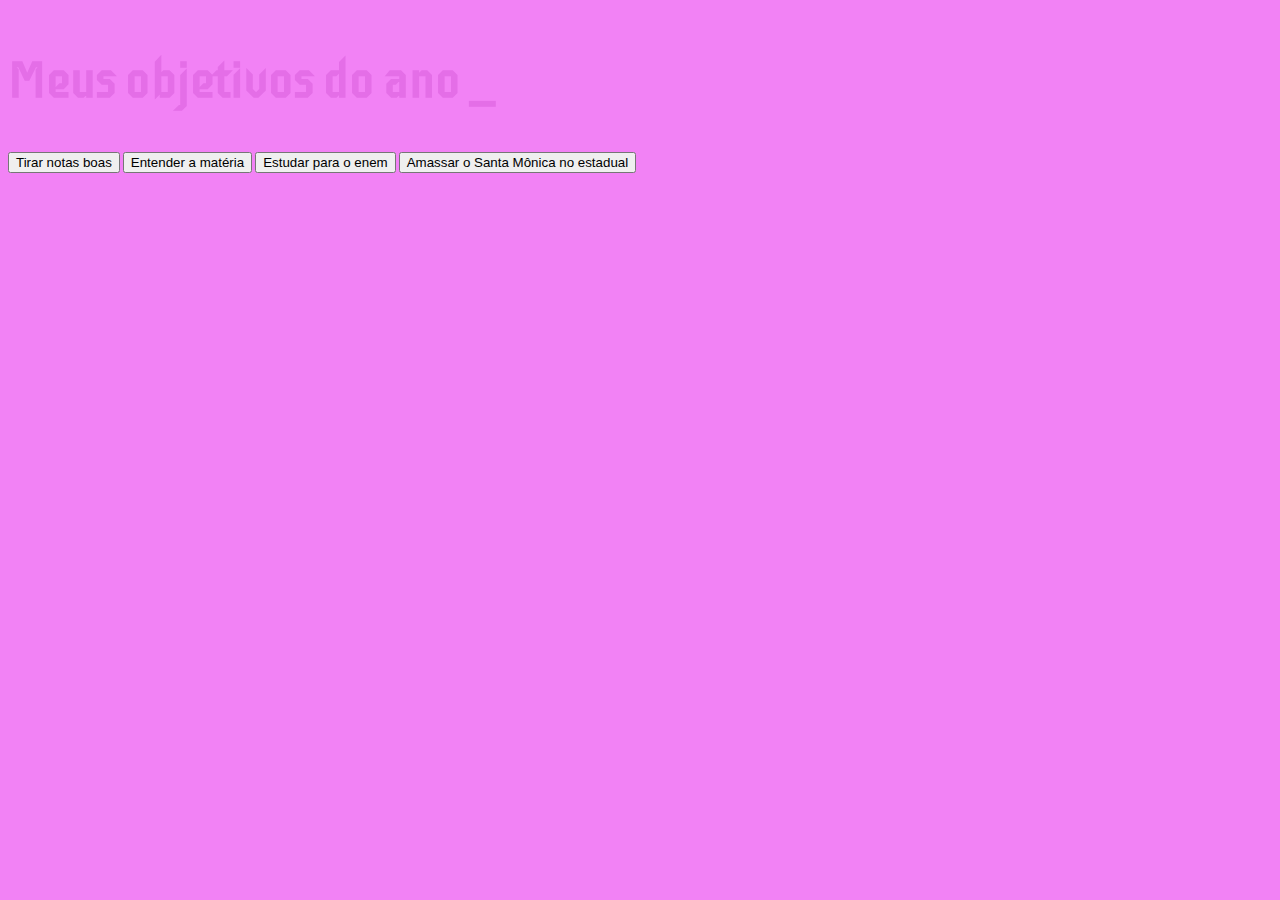
==== index.html @ e12c5f4e "a" ====
<!DOCTYPE html>
<html lang="pt-br">
<head>
    <meta charset="UTF-8">
    <meta name="viewport" content="width=device-width, initial-scale=1.0">
    <title>Document</title>
    <link rel="stylesheet" href="style.css">
</head>
<body>
    <section class="conteudo-principal"></section>
       <h2 class="titulo-principal">Meus objetivos do ano <span>_</span></h2>
       <div class="Botoes">
          <button class="botao">Tirar notas boas</button>
          <button class="botao">Entender a matéria</button>
          <button class="botao">Estudar para o enem</button>
          <button class="botao">Amassar o Santa Mônica no estadual</button>
       </div>
    
</body>
</html>
---- style.css ----
@import url('https://fonts.googleapis.com/css2?family=Iceberg&display=swap');
@import url('https://fonts.googleapis.com/css2?family=Chakra+Petch&family=Iceberg&display=swap');

:root{
    --cor-de-fundo:rgba(229, 1, 234, 0.49);
    --cor-do-titulo:#E46EE7;
    --cor-botao-ativo:rgba(255, 88, 238, 0.67);
    --cor-botao-inativo:#8C057F;
    --cor-escrita-ativa:#59092F;
    --cor-escrita-inativa:#35001A;
    --cor-retangulo-ativo:#DEBDEE;
    --cor-retangulo-inativo:#CD64FF;
    --cor-nsei:#DE7EEE;
    --cor-nsei2:#DFA7FA;
    --cor-nsei3:#FF00D6;
}
body{
    background-color: var(--cor-de-fundo);
    color: var(--cor-do-titulo);
    font-family: 'Iceberg', sans-serif;
}
.conteudo-principal{
    display: flex;
    flex-direction: column;
    justify-content: center;
    align-items: center;
    max-width: 1200px;
    width: 100%;
    margin: 0 auto;
}
.titulo-principal{
    text-align: left;
    width: 100%;
    font-size: 50px;
    color: var(--cor-do-titulo);
}
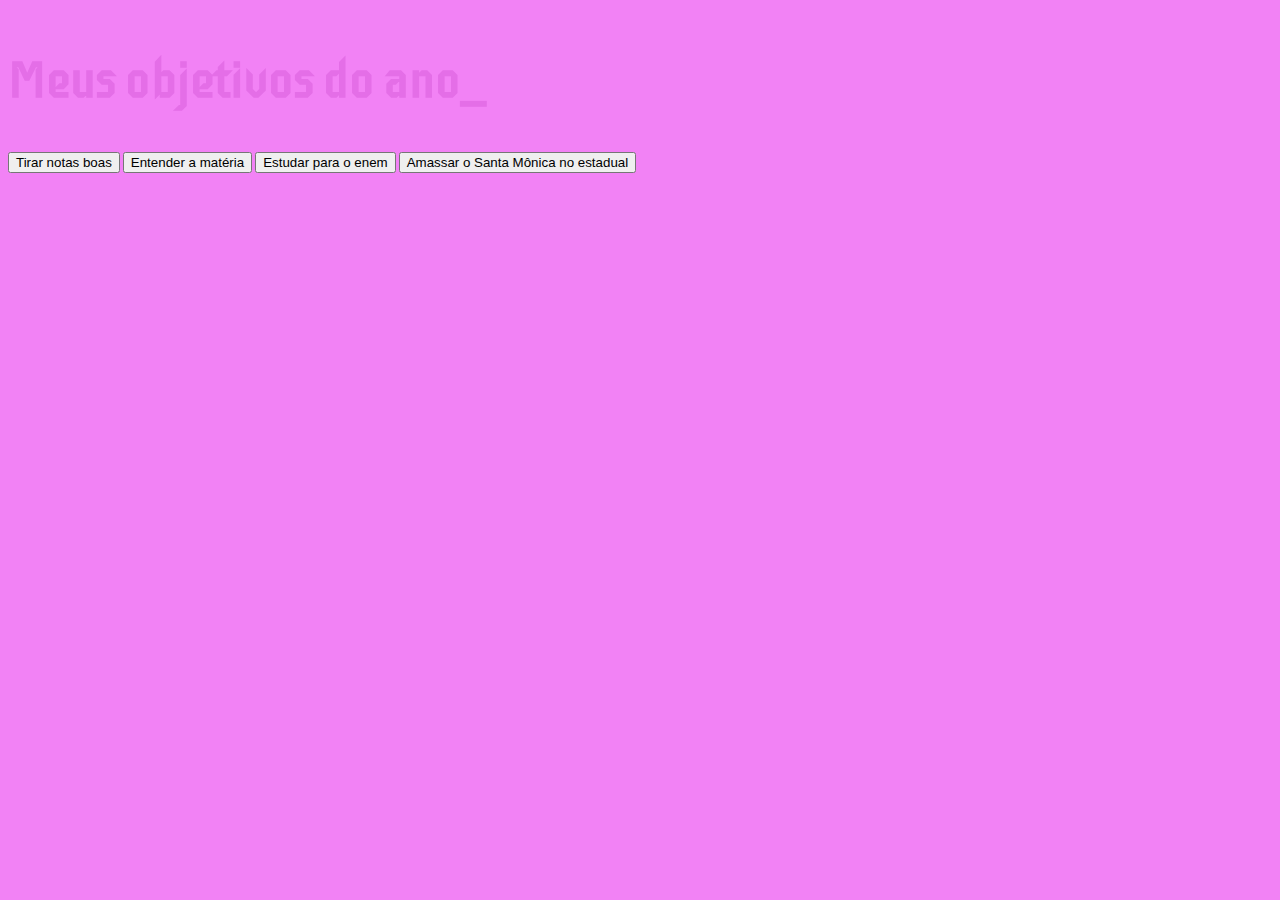
==== commit 8ae21fe0: "a" ====
--- a/index.html
+++ b/index.html
@@ -8,7 +8,7 @@
 </head>
 <body>
     <section class="conteudo-principal"></section>
-       <h2 class="titulo-principal">Meus objetivos do ano <span>_</span></h2>
+       <h2 class="titulo-principal">Meus objetivos do ano<span>_</span></h2>
        <div class="Botoes">
           <button class="botao">Tirar notas boas</button>
           <button class="botao">Entender a matéria</button>
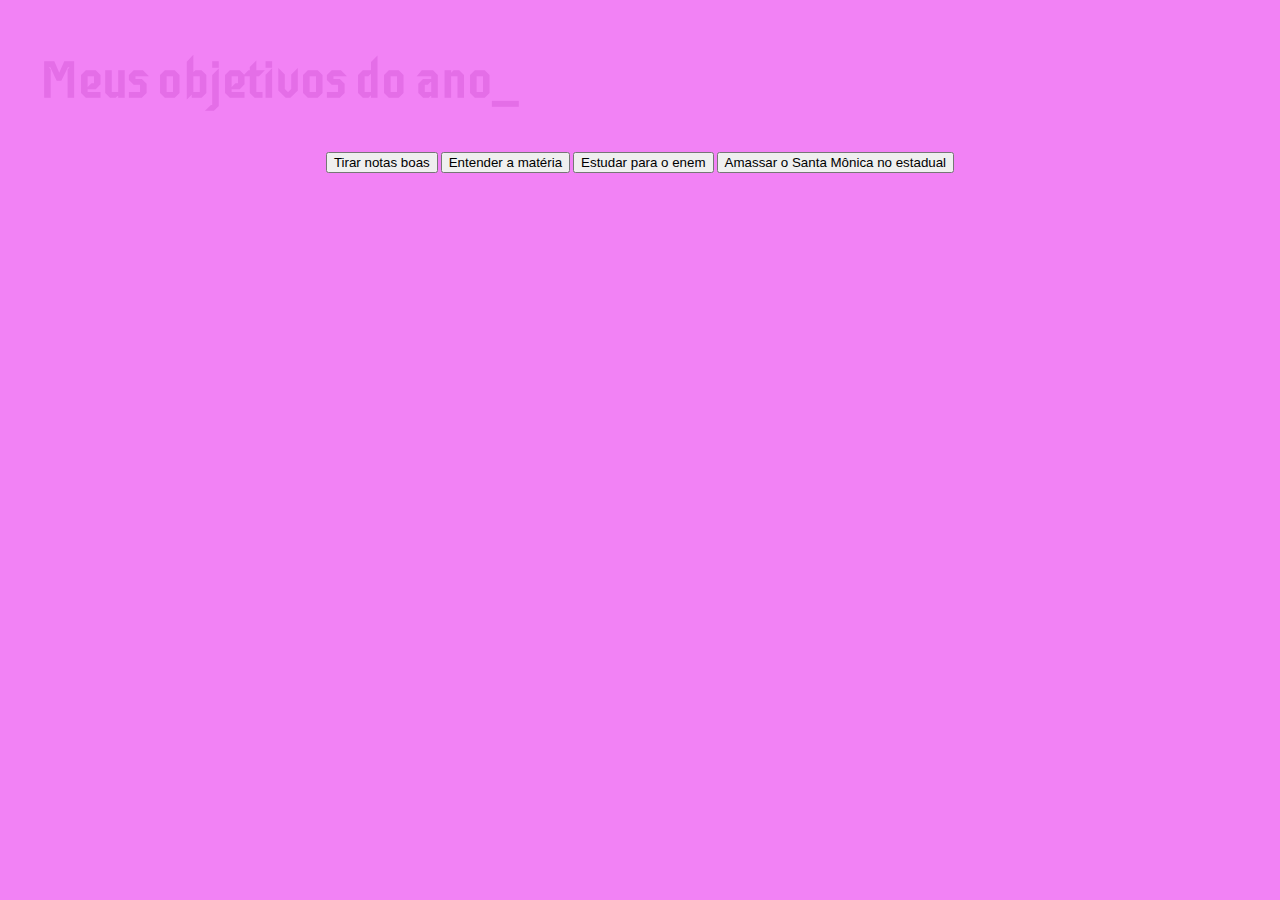
==== commit 37e3b442: "a" ====
--- a/index.html
+++ b/index.html
@@ -7,7 +7,7 @@
     <link rel="stylesheet" href="style.css">
 </head>
 <body>
-    <section class="conteudo-principal"></section>
+    <section class="conteudo-principal">
        <h2 class="titulo-principal">Meus objetivos do ano<span>_</span></h2>
        <div class="Botoes">
           <button class="botao">Tirar notas boas</button>
@@ -15,6 +15,6 @@
           <button class="botao">Estudar para o enem</button>
           <button class="botao">Amassar o Santa Mônica no estadual</button>
        </div>
-    
+    </section>
 </body>
 </html>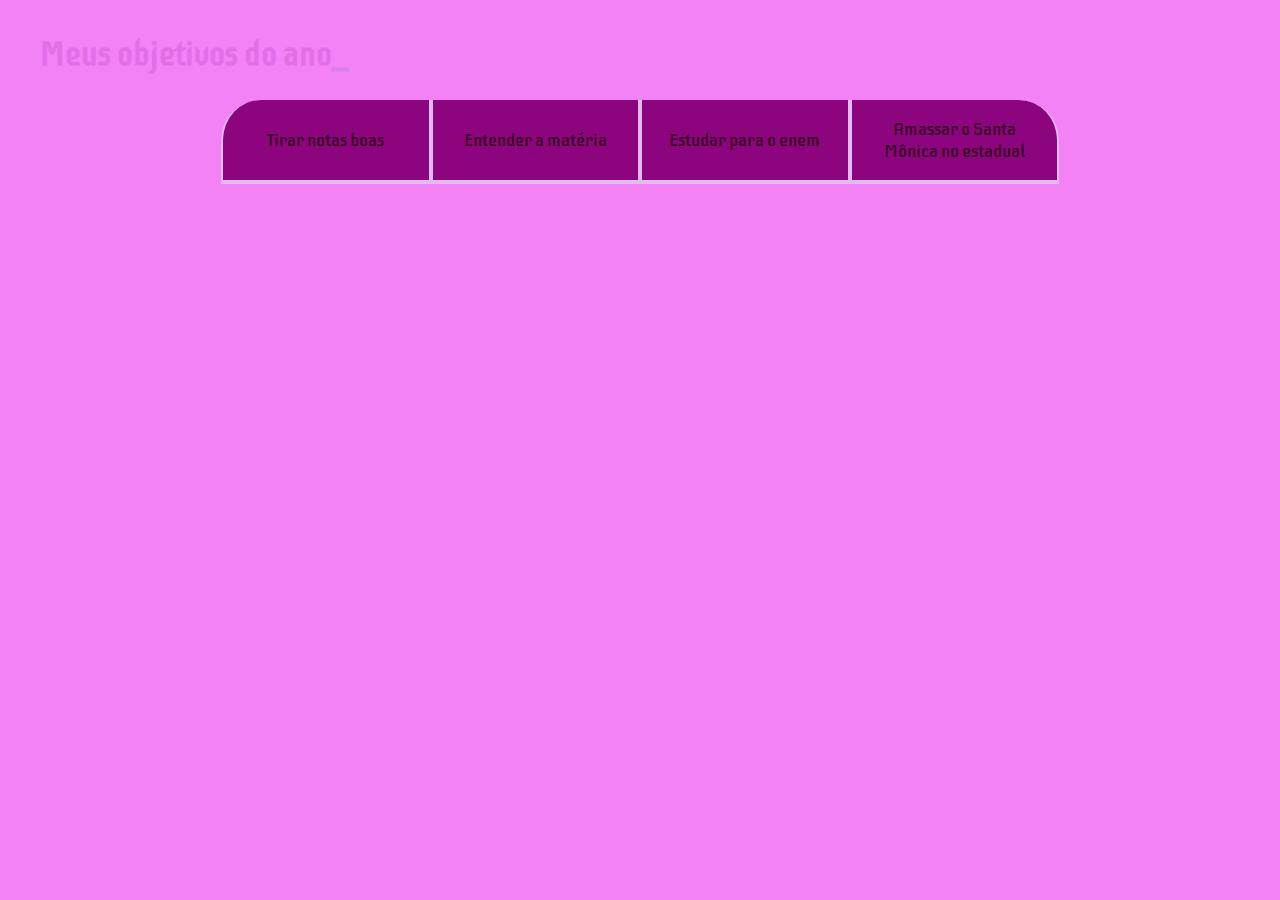
==== commit f640090e: "mm" ====
--- a/index.html
+++ b/index.html
@@ -9,7 +9,7 @@
 <body>
     <section class="conteudo-principal">
        <h2 class="titulo-principal">Meus objetivos do ano<span>_</span></h2>
-       <div class="Botoes">
+       <div class="botoes">
           <button class="botao">Tirar notas boas</button>
           <button class="botao">Entender a matéria</button>
           <button class="botao">Estudar para o enem</button>
--- a/style.css
+++ b/style.css
@@ -32,6 +32,42 @@
 .titulo-principal{
     text-align: left;
     width: 100%;
-    font-size: 50px;
-    color: var(--cor-do-titulo);
+    font-size: 32px;
+}
+.titulo-principal span{
+    color: var(--cor-nsei);
+}
+.botao{
+    font-family: 'Iceberg', sans-serif;
+    background-color: var(--cor-botao-inativo);
+    color: var(--cor-escrita-inativa);
+    display: flex;
+    justify-content: center;
+    padding: 1em;
+    font-size: 18px;
+    align-items: center;
+    width: 100%;
+    border-bottom: 4px solid var(--cor-retangulo-ativo);
+    border-left: 2px solid var(--cor-retangulo-ativo);
+    border-right: 2px solid var(--cor-retangulo-ativo);
+    border-top: none;
+
+
+}
+.botao:first-child{
+    border-radius: 40px 40px 0 0;
+}
+.botoes { 
+    display: block;
+}
+@media screen and (min-width: 768px) { 
+    .botoes { 
+        display: flex;
+    }
+    .botao:first-child { 
+        border-radius: 40px 0 0 0;
+    }
+    .botao:last-child { 
+        border-radius: 0 40px 0 0;
+    }
 }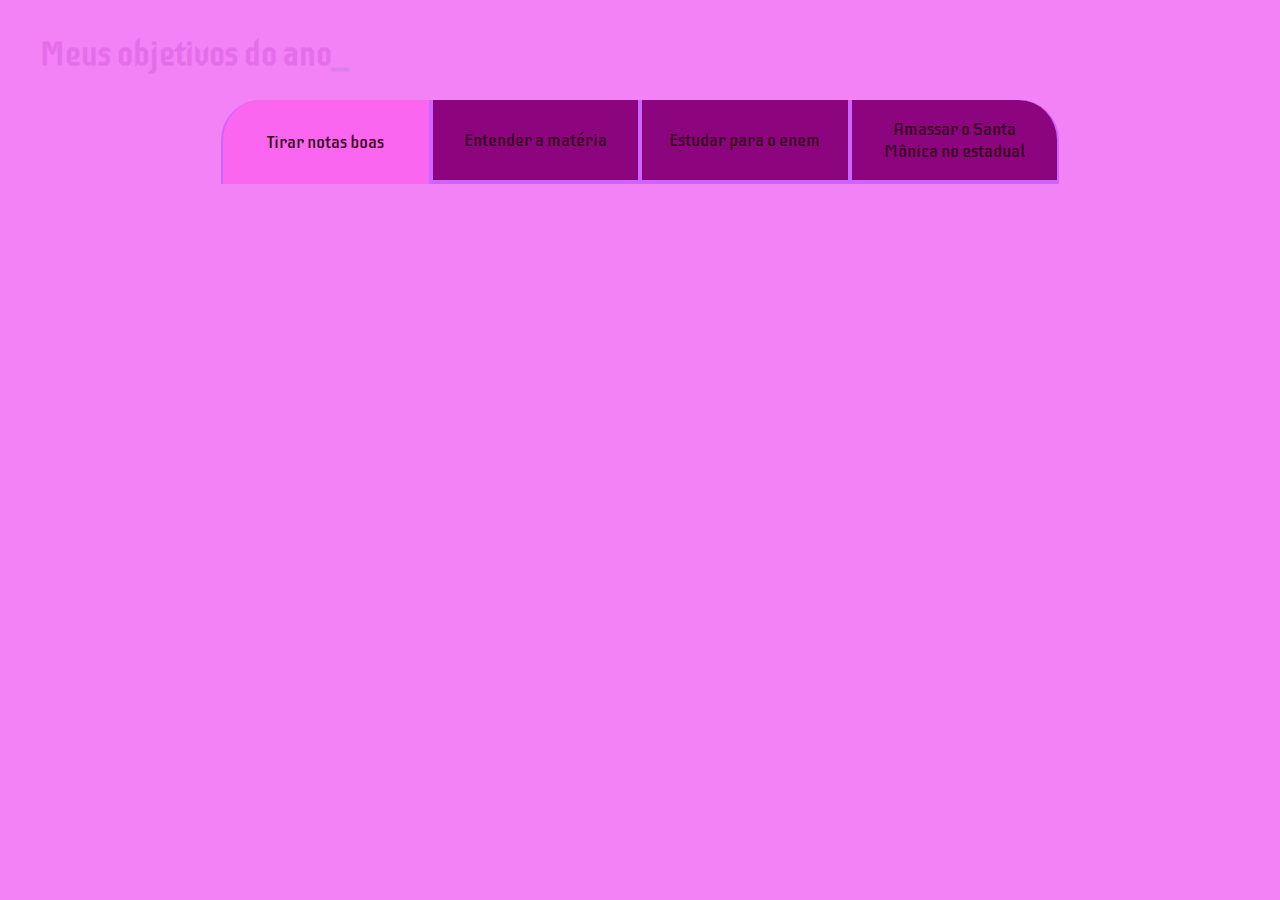
==== commit cd13b73c: "a" ====
--- a/index.html
+++ b/index.html
@@ -10,11 +10,12 @@
     <section class="conteudo-principal">
        <h2 class="titulo-principal">Meus objetivos do ano<span>_</span></h2>
        <div class="botoes">
-          <button class="botao">Tirar notas boas</button>
+          <button class="botao ativo">Tirar notas boas</button>
           <button class="botao">Entender a matéria</button>
           <button class="botao">Estudar para o enem</button>
           <button class="botao">Amassar o Santa Mônica no estadual</button>
        </div>
     </section>
+    <script src="main.js"></script>
 </body>
 </html>--- a/style.css
+++ b/style.css
@@ -47,9 +47,9 @@
     font-size: 18px;
     align-items: center;
     width: 100%;
-    border-bottom: 4px solid var(--cor-retangulo-ativo);
-    border-left: 2px solid var(--cor-retangulo-ativo);
-    border-right: 2px solid var(--cor-retangulo-ativo);
+    border-bottom: 4px solid var(--cor-retangulo-inativo);
+    border-left: 2px solid var(--cor-retangulo-inativo);
+    border-right: 2px solid var(--cor-retangulo-inativo);
     border-top: none;
 
 
@@ -59,6 +59,10 @@
 }
 .botoes { 
     display: block;
+}
+.ativo{
+    background-color: var(--cor-botao-ativo);
+    border-bottom: 4px solod var(--cor-retangulo-ativo);
 }
 @media screen and (min-width: 768px) { 
     .botoes { 
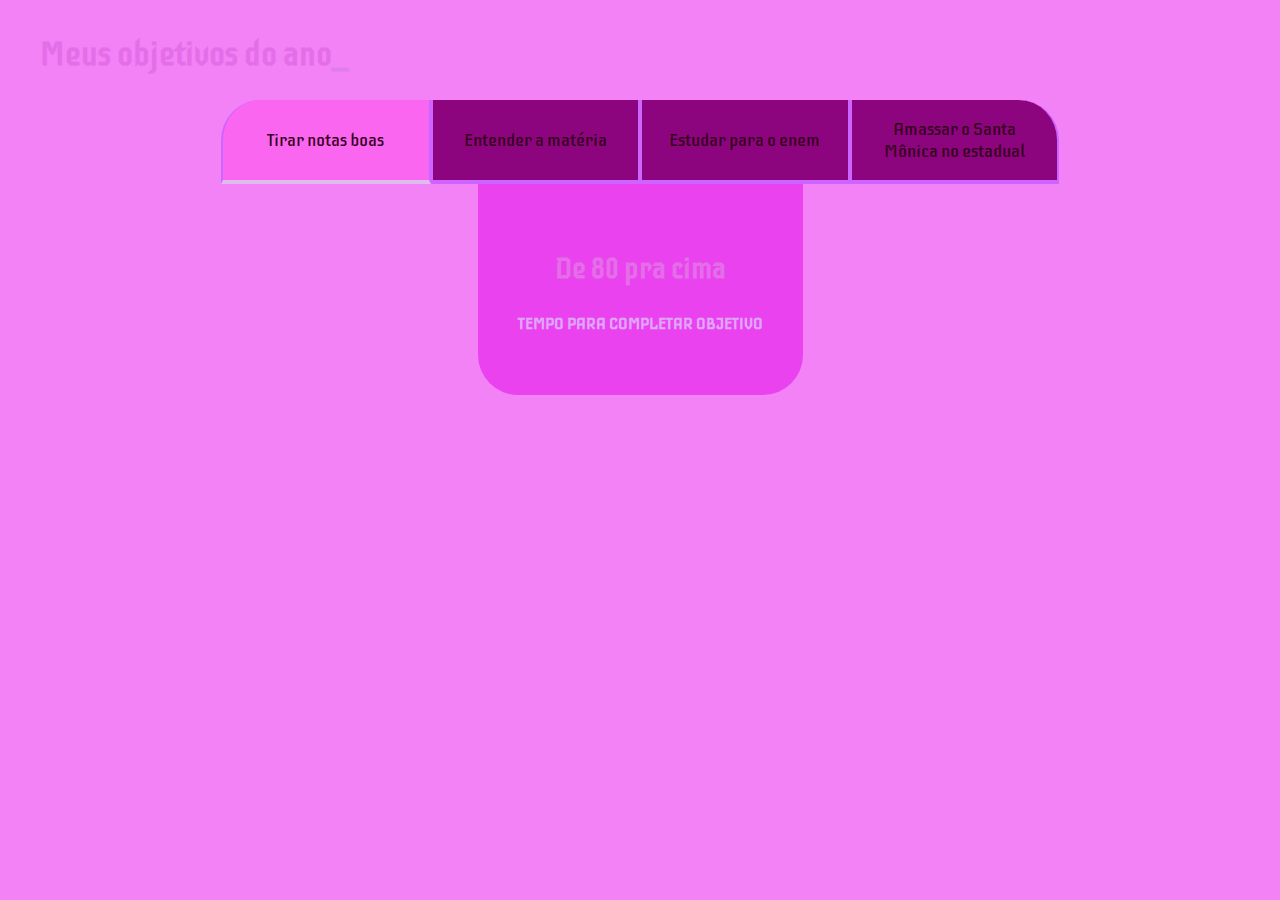
==== commit b62be70a: "a" ====
--- a/index.html
+++ b/index.html
@@ -15,6 +15,25 @@
           <button class="botao">Estudar para o enem</button>
           <button class="botao">Amassar o Santa Mônica no estadual</button>
        </div>
+
+       <div class="abas-textos">
+        <div class="aba-conteudo-ativo">
+            <h3 class="aba-conteudo-titulo-principal">De 80 pra cima</h3>
+            <h4 class="aba-conteudo-titulo-secundario">Tempo para completar objetivo</h4>
+        </div>
+        <div class="aba-conteudo">
+            <h3 class="aba-conteudo-titulo-principal">Aprender tudinho</h3>
+            <h4 class="aba-conteudo-titulo-secundario">Tempo para completar objetivo</h4>
+        </div>
+        <div class="aba-conteudo">
+            <h3 class="aba-conteudo-titulo-principal">estudar todos os dias</h3>
+            <h4 class="aba-conteudo-titulo-secundario">Tempo para completar objetivo</h4>
+        </div>
+        <div class="aba-conteudo">
+            <h3 class="aba-conteudo-titulo-principal">Se dedicar nos ensaios</h3>
+            <h4 class="aba-conteudo-titulo-secundario">Tempo para completar objetivo</h4>
+        </div>
+       </div>
     </section>
     <script src="main.js"></script>
 </body>
--- a/style.css
+++ b/style.css
@@ -62,7 +62,27 @@
 }
 .ativo{
     background-color: var(--cor-botao-ativo);
-    border-bottom: 4px solod var(--cor-retangulo-ativo);
+    border-bottom: 4px solid var(--cor-retangulo-ativo);
+}
+.abas-textos{
+    background-color: var(--cor-de-fundo);
+    padding: 40px;
+    border-radius: 0 0 40px 40px;
+}
+.aba-conteudo-ativo{
+    display: block;
+}
+.aba-conteudo{
+    display: none;
+}
+.aba-conteudo-titulo-principal{
+    font-size: 28px;
+    text-align: center;
+}
+.aba-conteudo-titulo-secundario{
+    text-align: center;
+    color: var(--cor-nsei2);
+    text-transform: uppercase;
 }
 @media screen and (min-width: 768px) { 
     .botoes { 
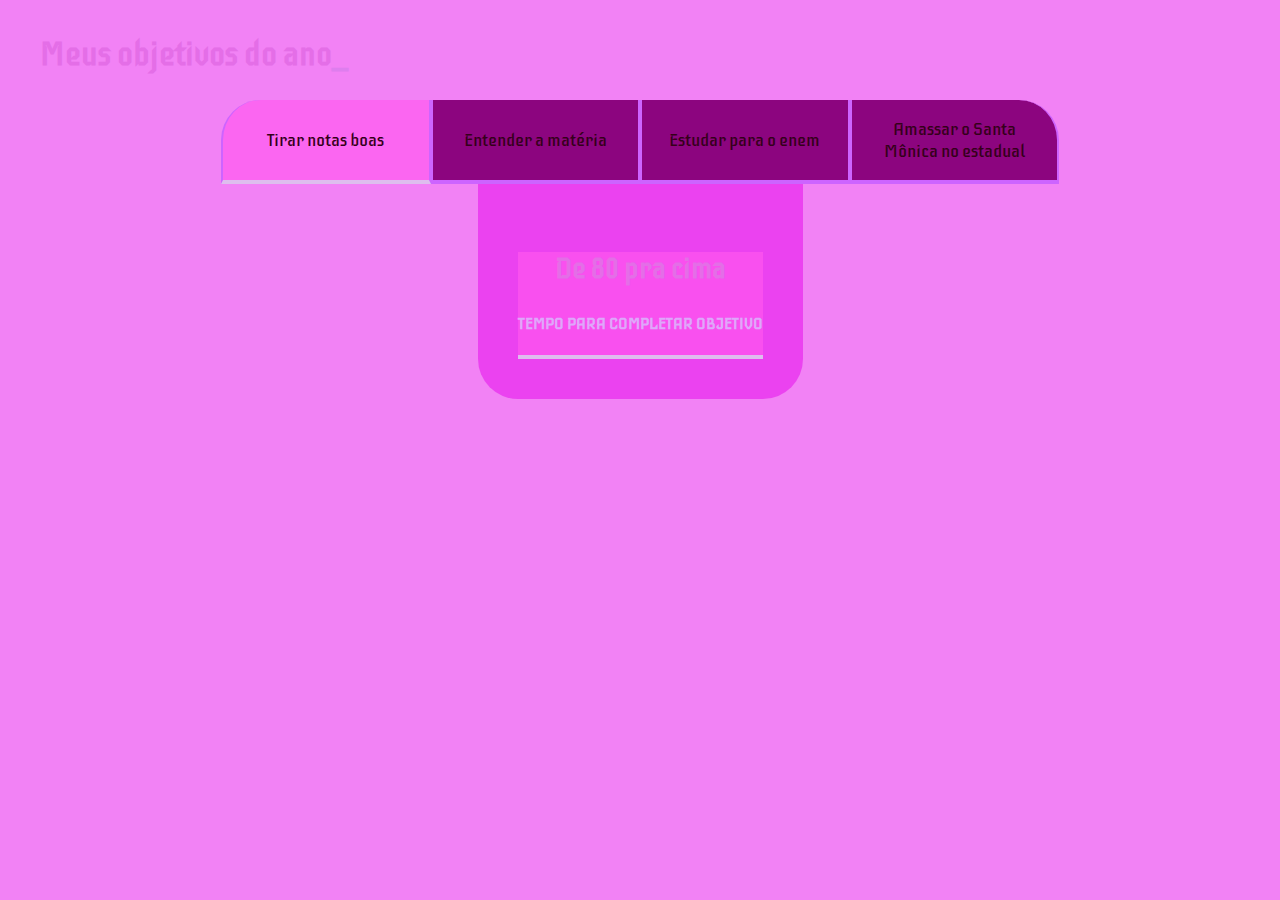
==== commit 70ea0268: "a" ====
--- a/index.html
+++ b/index.html
@@ -17,7 +17,7 @@
        </div>
 
        <div class="abas-textos">
-        <div class="aba-conteudo-ativo">
+        <div class="aba-conteudo ativo">
             <h3 class="aba-conteudo-titulo-principal">De 80 pra cima</h3>
             <h4 class="aba-conteudo-titulo-secundario">Tempo para completar objetivo</h4>
         </div>
--- a/style.css
+++ b/style.css
@@ -69,7 +69,7 @@
     padding: 40px;
     border-radius: 0 0 40px 40px;
 }
-.aba-conteudo-ativo{
+.aba-conteudo.ativo{
     display: block;
 }
 .aba-conteudo{
